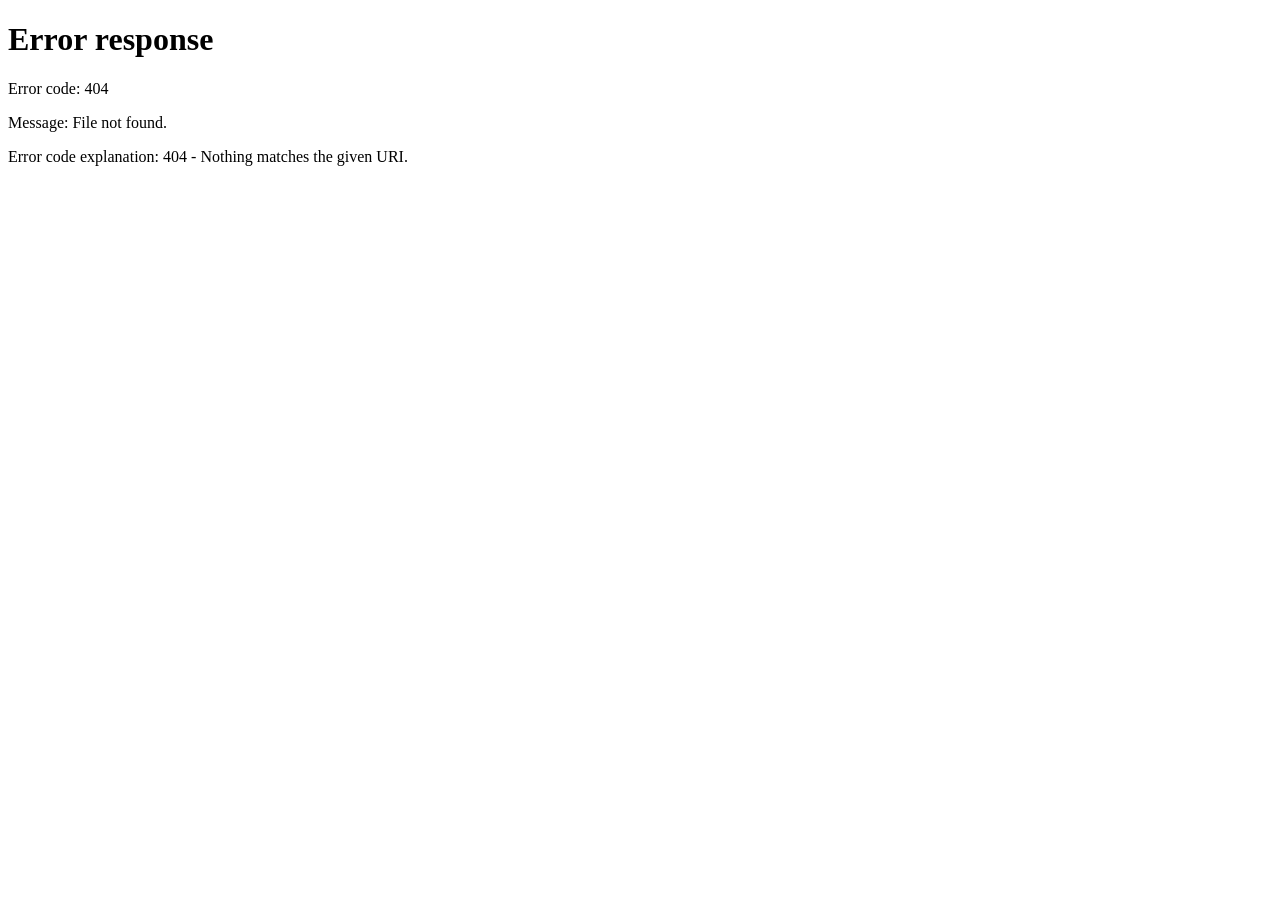
==== index.html @ 338ea677 "Add files via upload" ====
<!doctype html>
<html lang="en">
  <head>
    <meta charset="UTF-8" />
    <meta http-equiv="refresh" content="0; url=frontend/index.html" />
    <meta name="viewport" content="width=device-width, initial-scale=1.0" />
    <title>Opening Reflex…</title>
  </head>
  <body>
    <p>Opening <a href="frontend/index.html">Reflex</a>…</p>
  </body>
</html>
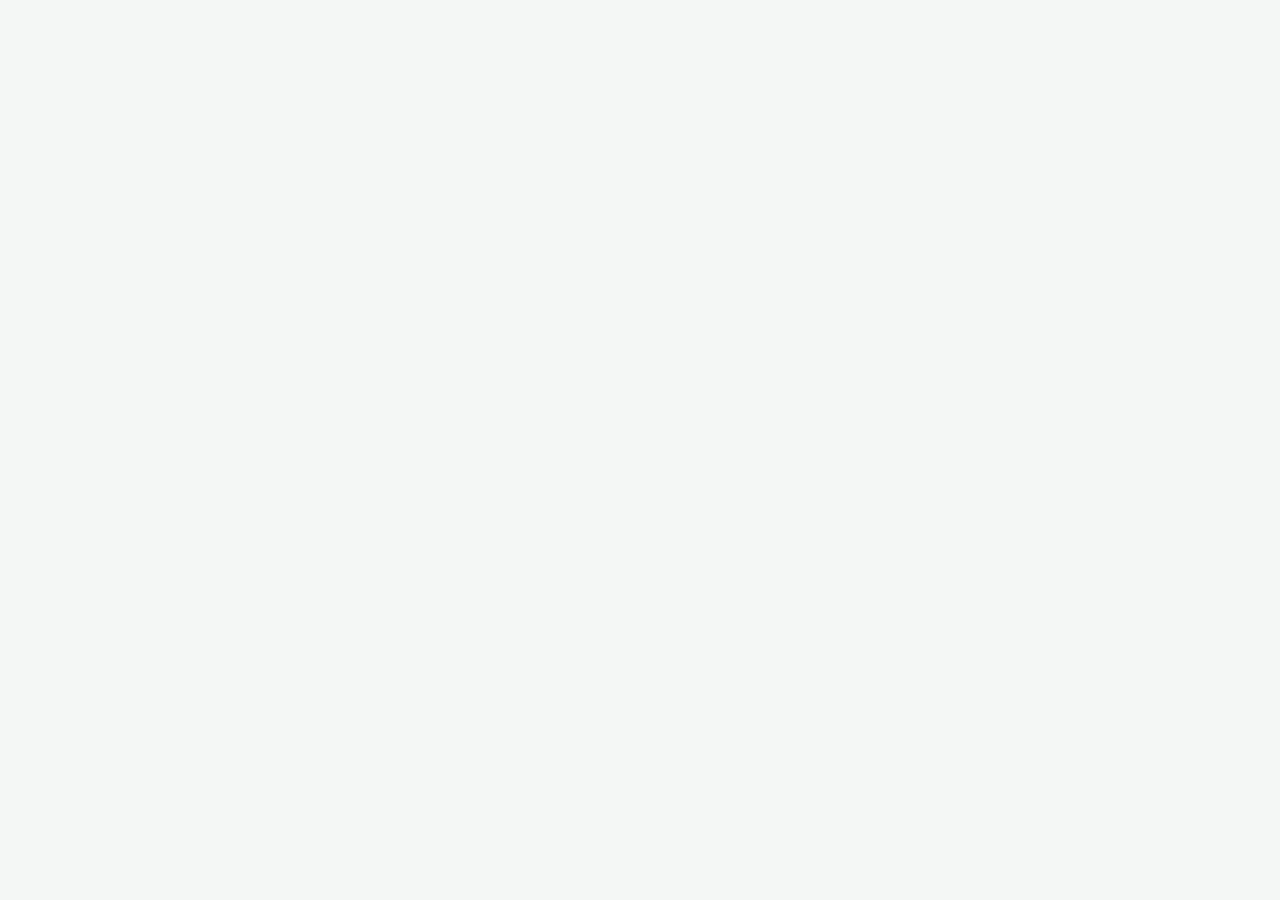
==== commit 15ecba52: "Add files via upload" ====
--- a/index.html
+++ b/index.html
@@ -2,11 +2,16 @@
 <html lang="en">
   <head>
     <meta charset="UTF-8" />
-    <meta http-equiv="refresh" content="0; url=frontend/index.html" />
     <meta name="viewport" content="width=device-width, initial-scale=1.0" />
-    <title>Opening Reflex…</title>
+    <meta name="theme-color" content="#0b6b61" />
+    <title>Reflex | Delivery coordination</title>
+    <link rel="stylesheet" href="./styles.css" />
+    <link rel="stylesheet" href="./direct-open.css" />
+    <link rel="stylesheet" href="./demo.css" />
   </head>
   <body>
-    <p>Opening <a href="frontend/index.html">Reflex</a>…</p>
+    <main id="app" class="app-shell" aria-live="polite"></main>
+    <div id="toast-region" class="toast-region" aria-live="assertive"></div>
+    <script type="module" src="./js/app.js"></script>
   </body>
 </html>
--- a/styles.css
+++ b/styles.css
@@ -0,0 +1 @@
+:root{--ink:#172529;--muted:#627174;--canvas:#f4f7f5;--surface:#fff;--line:#dbe5e1;--brand:#0b6b61;--brand-dark:#07554d;--mint:#dff3ed;--danger:#b42318;--shadow:0 18px 45px rgba(26,52,48,.08);font-family:Inter,ui-sans-serif,system-ui,-apple-system,BlinkMacSystemFont,"Segoe UI",sans-serif;color:var(--ink);background:var(--canvas)}*{box-sizing:border-box}body{margin:0}button,input,textarea{font:inherit}button{cursor:pointer}a{color:inherit}.app-shell{min-height:100vh}.topbar{height:72px;background:#fff;border-bottom:1px solid var(--line);display:flex;justify-content:space-between;align-items:center;padding:0 clamp(20px,5vw,72px)}.brand{font-weight:800;font-size:22px;text-decoration:none;letter-spacing:-.7px;display:flex;align-items:center;gap:9px}.brand span{display:grid;place-items:center;width:31px;height:31px;color:#fff;background:var(--brand);border-radius:9px;font-size:17px}.account{display:flex;align-items:center;gap:18px}.account div{display:grid;text-align:right;font-size:14px}.account small{text-transform:capitalize;color:var(--muted)}.text-button{border:0;background:transparent;color:var(--brand);font-weight:700}.shell{max-width:1440px;margin:auto;display:grid;grid-template-columns:250px minmax(0,1fr);min-height:calc(100vh - 72px)}aside{background:#103c38;color:#d8efeb;padding:44px 30px}aside h2{color:#fff;font-size:24px;letter-spacing:-.7px;margin:8px 0 14px}aside p{line-height:1.6;font-size:14px}.section-label,.eyebrow{font-weight:800;letter-spacing:1.2px;font-size:11px;text-transform:uppercase;color:#3f8d82;margin:0}.section-label{color:#a6d5cd}.sync-state{border-top:1px solid rgba(255,255,255,.15);margin-top:36px;padding-top:18px;font-size:12px;display:flex;gap:8px;align-items:center}.sync-state i{width:8px;height:8px;border-radius:50%;background:#67d4b3}.syncing i{animation:pulse .85s infinite alternate}@keyframes pulse{to{opacity:.25;transform:scale(.6)}}.workspace{padding:clamp(24px,4vw,58px);min-width:0}.page-heading{display:flex;gap:20px;justify-content:space-between;align-items:flex-end;margin-bottom:28px}.page-heading h1,.login h1{margin:5px 0 0;font-size:clamp(28px,4vw,42px);line-height:1.05;letter-spacing:-1.7px}.button{appearance:none;border:0;border-radius:9px;background:var(--brand);color:#fff;min-height:44px;padding:0 17px;font-weight:750;box-shadow:0 5px 12px rgba(11,107,97,.18)}.button:hover{background:var(--brand-dark)}.button:disabled{opacity:.55;cursor:wait}.button.ghost{background:transparent;color:var(--brand);border:1px solid #b9d7d0;box-shadow:none}.button.secondary{background:#173f3b}.stats{display:grid;grid-template-columns:repeat(4,1fr);gap:15px;margin-bottom:36px}.stat{background:var(--surface);border:1px solid var(--line);border-radius:13px;padding:18px;box-shadow:0 6px 15px rgba(28,58,52,.03)}.stat span{color:var(--muted);font-size:13px}.stat strong{display:block;font-size:31px;margin-top:5px}.retailer-grid{display:grid;grid-template-columns:minmax(280px,.72fr) minmax(0,1.3fr);gap:28px}.panel{background:#fff;border-radius:14px;padding:26px;border:1px solid var(--line);box-shadow:var(--shadow)}.panel h2,.section-heading h2{margin:0;font-size:20px;letter-spacing:-.5px}.panel>p{color:var(--muted);font-size:14px;line-height:1.5}.stack-form{display:grid;gap:15px;margin-top:22px}label{display:grid;gap:7px;font-size:13px;font-weight:700}input,textarea{border:1px solid #cbd9d5;border-radius:8px;padding:11px 12px;min-height:42px;outline:none;background:#fff;color:var(--ink)}textarea{resize:vertical;min-height:68px}input:focus,textarea:focus{border-color:var(--brand);box-shadow:0 0 0 3px rgba(11,107,97,.12)}.section-heading{display:flex;align-items:center;justify-content:space-between;margin:5px 0 15px}.section-heading span{color:var(--muted);font-size:13px}.delivery-list{display:grid;gap:16px}.dispatch-grid{grid-template-columns:repeat(auto-fit,minmax(290px,1fr))}.rider-grid{grid-template-columns:repeat(auto-fit,minmax(310px,1fr))}.delivery-card{border:1px solid var(--line);border-radius:13px;background:var(--surface);padding:21px;box-shadow:0 8px 22px rgba(26,52,48,.04)}.card-heading{display:flex;justify-content:space-between;gap:14px;align-items:flex-start}.card-heading h3{font-size:19px;margin:4px 0}.status{font-size:11px;font-weight:800;text-transform:uppercase;letter-spacing:.55px;padding:6px 8px;border-radius:20px;white-space:nowrap}.status-OPEN{background:#edf1f0;color:#566565}.status-ASSIGNED{background:#e7efff;color:#245cb5}.status-PICKED_UP{background:#fff2ce;color:#8b6300}.status-DELIVERED{background:#ddf6e9;color:#09683c}.status-FAILED{background:#fee9e7;color:#b42318}.item{font-weight:650;margin:16px 0}.delivery-meta{display:grid;grid-template-columns:1fr 1fr;gap:13px;margin:0}.delivery-meta div{min-width:0}.delivery-meta dt{font-size:10px;text-transform:uppercase;letter-spacing:.7px;font-weight:800;color:#788786}.delivery-meta dd{font-size:13px;margin:4px 0 0;line-height:1.35;overflow-wrap:anywhere}.progress{list-style:none;display:flex;padding:0;margin:21px 0 12px;gap:0}.progress li{font-size:9px;flex:1;color:#85928f;display:grid;gap:5px;position:relative}.progress span{height:5px;background:#dce4e1;display:block;margin-right:2px}.progress .complete span,.progress .current span{background:var(--brand)}.progress .current{color:var(--brand);font-weight:800}.muted{color:var(--muted);font-size:12px;margin:0}.assign-form{display:grid;grid-template-columns:1fr auto;gap:10px;align-items:end;border-top:1px solid var(--line);margin-top:19px;padding-top:15px}.assign-form input{width:100%}.rider-actions{display:flex;gap:10px;margin-top:18px}.success-copy{color:#087842;font-weight:700;margin:16px 0 0}.failed-note{font-size:12px;color:var(--danger);margin:12px 0}.integration-note{font-size:13px;padding:12px 14px;background:#e9f4f1;border-left:3px solid var(--brand);color:#36514e;border-radius:4px;margin:0 0 17px}.empty{border:1px dashed #b7c9c3;padding:42px 20px;border-radius:13px;text-align:center;background:#fff}.empty h3{margin:0}.empty p{color:var(--muted);margin-bottom:0}.rider-intro{background:linear-gradient(120deg,#0b6b61,#135b53);padding:24px 28px;color:#def4ef;border-radius:14px;margin-bottom:22px;display:flex;align-items:center;justify-content:space-between}.rider-intro span{font-weight:700}.rider-intro strong{font-size:38px;color:#fff}.login{min-height:100vh;display:grid;grid-template-columns:1.1fr .9fr;background:#103c38}.login-intro{padding:clamp(40px,10vw,140px);color:#d7eae6;display:flex;flex-direction:column;justify-content:center}.login-intro .brand{color:#fff;margin-bottom:60px}.login-intro .eyebrow{color:#76c7b7}.login-intro h1{color:#fff;max-width:540px}.login-intro>p:last-child{max-width:430px;line-height:1.6}.login-card{margin:auto;max-width:420px;width:calc(100% - 44px);background:#fff;border-radius:17px;padding:36px;box-shadow:0 25px 70px rgba(0,0,0,.18);display:grid;gap:18px}.login-card h2{margin:0;font-size:25px}.login-card>p{color:var(--muted);margin:0;font-size:14px;line-height:1.5}.form-error{color:var(--danger)!important;min-height:20px}.toast-region{position:fixed;z-index:5;right:22px;bottom:22px;display:grid;gap:10px}.toast{max-width:370px;padding:14px 16px;background:#0c665a;color:#fff;border-radius:9px;box-shadow:var(--shadow);font-weight:650;font-size:14px}.toast.error{background:#aa2b20}@media(max-width:900px){.shell{grid-template-columns:1fr}aside{padding:20px 25px;display:flex;align-items:center;gap:20px;flex-wrap:wrap}aside h2,aside p{margin:0}aside p{max-width:430px}.sync-state{border-top:0;margin:0;padding:0}.retailer-grid{grid-template-columns:1fr}.stats{grid-template-columns:repeat(2,1fr)}.login{grid-template-columns:1fr}.login-intro{padding:48px 30px}.login-intro .brand{margin-bottom:36px}.login-card{margin:0 auto 48px}}@media(max-width:560px){.topbar{padding:0 18px}.account div{display:none}.workspace{padding:27px 16px}.page-heading{align-items:flex-start}.page-heading .button{font-size:12px;padding:0 10px}.delivery-meta{grid-template-columns:1fr}.assign-form{grid-template-columns:1fr}.rider-actions{flex-direction:column}.rider-actions .button{width:100%}.stats{gap:10px}.stat{padding:14px}.stat strong{font-size:26px}.toast-region{left:15px;right:15px;bottom:15px}.toast{max-width:none}.login-card{padding:27px 22px}}
--- a/direct-open.css
+++ b/direct-open.css
@@ -0,0 +1,11 @@
+.direct-open-hint {
+  margin: 0;
+  padding: 10px 11px;
+  border-left: 3px solid #d79f19;
+  border-radius: 4px;
+  background: #fff5d9;
+  color: #705719 !important;
+  font-size: 12px !important;
+}
+
+.direct-open-hint code { font-size: 11px; }
--- a/demo.css
+++ b/demo.css
@@ -0,0 +1 @@
+.mode-pill{display:inline-flex;align-items:center;gap:6px;padding:5px 9px;border-radius:99px;background:#fff0cc;color:#855c00;font-size:11px;font-weight:850;letter-spacing:.55px}.mode-pill.live{background:#dff3ed;color:#08724f}.api-status{display:flex;align-items:center;gap:8px;margin:18px 0 4px;padding:10px 12px;border-radius:7px;background:#edf5f2;color:#2e5750;font-size:12px;font-weight:700}.api-status i{width:8px;height:8px;border-radius:50%;background:#78948d}.api-status.online i{background:#14a56d}.api-status.offline{background:#fff4df;color:#805b13}.api-status.offline i{background:#d79f19}.demo-access{border-top:1px solid var(--line);padding-top:20px;display:grid;gap:11px}.demo-access h3{margin:0;font-size:13px;letter-spacing:1px;color:#0b6b61}.demo-access p{font-size:13px!important}.demo-buttons{display:grid;grid-template-columns:repeat(3,1fr);gap:8px}.demo-button{min-height:40px;border:1px solid #9fc8bf;border-radius:8px;background:#eff8f5;color:#0b6b61;font-weight:800;font-size:12px}.demo-banner{background:#fff4d8;border:1px solid #f0d594;border-radius:10px;padding:12px 14px;color:#72520c;margin:0 0 20px;font-size:13px;font-weight:700}.demo-banner strong{letter-spacing:.6px;font-size:11px}.topbar-meta{display:flex;align-items:center;gap:12px}.demo-stat-note{font-size:11px;color:#8c6819;margin:4px 0 0}.detail-toggle{margin-top:14px;background:transparent;border:0;color:var(--brand);font-weight:800;padding:0}.demo-scan{border:1px dashed #9fc8bf;background:#f2faf7;border-radius:10px;padding:14px;margin-top:16px}.demo-scan h4{margin:0 0 4px}.demo-scan p{font-size:12px;color:var(--muted);margin:0 0 11px}.rider-select{border:1px solid #cbd9d5;border-radius:8px;padding:11px 10px;background:#fff;min-height:42px;width:100%}@media(max-width:560px){.demo-buttons{grid-template-columns:1fr}.topbar-meta{gap:7px}.mode-pill{font-size:9px;padding:4px 6px}}
